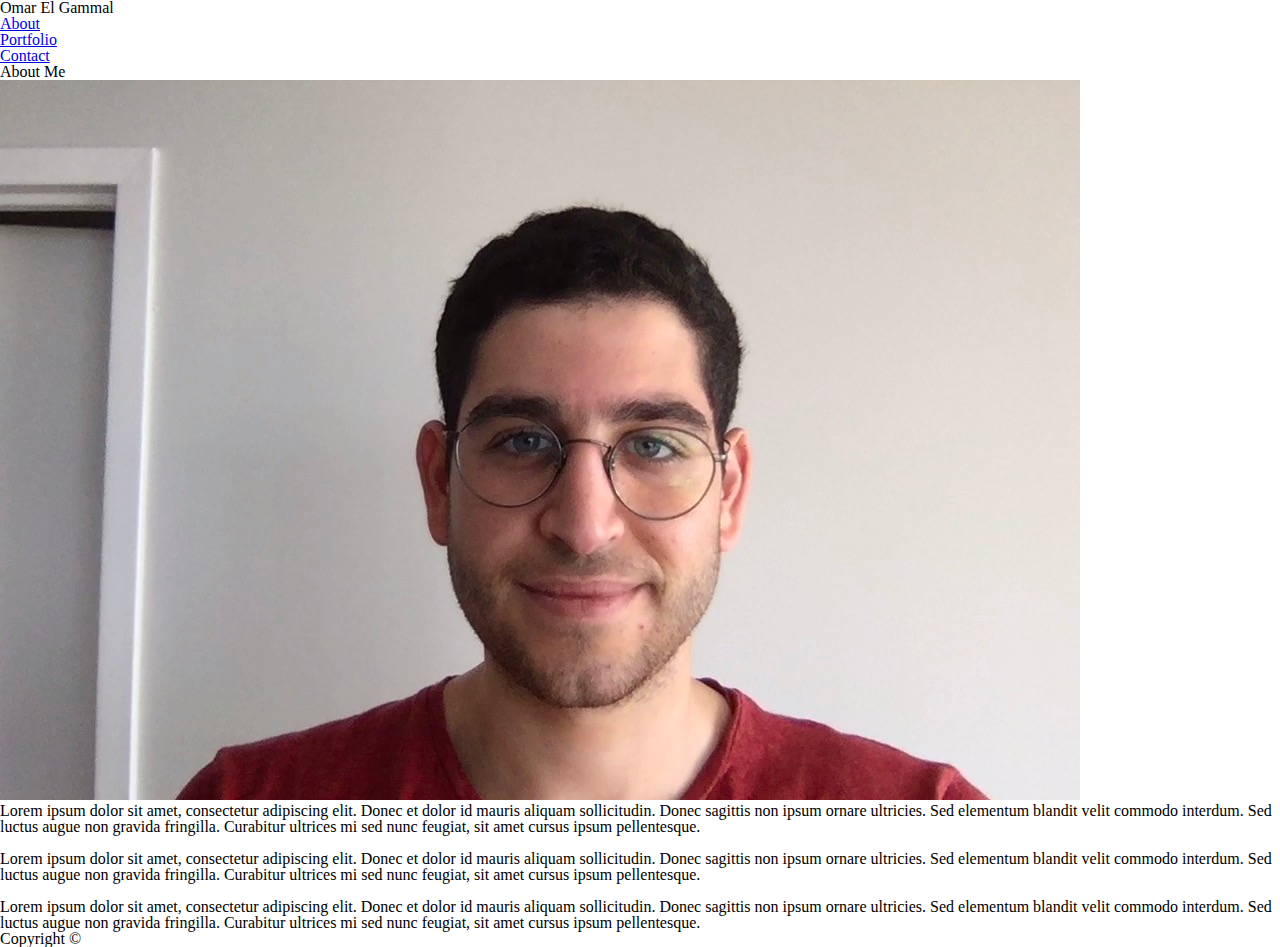
==== index.html @ 9d485500 "About and contact pages completed" ====
<!DOCTYPE html>
<html lang="en">
<head>
    <meta charset="UTF-8">
    <meta name="viewport" content="width=device-width, initial-scale=1.0">
    <meta http-equiv="X-UA-Compatible" content="ie=edge">
    <link rel="stylesheet" href="assets/css/reset.css">
    <link rel="stylesheet" href="assets/css/style.css">
    <title>Omar's Portfolio</title>
</head>
<body>
<div class="container">
    <div class="header"> 
        <header>
            <h1>
                Omar El Gammal
            </h1>

            <nav>
                <ul>
                    <li><a href="index.html">About</a></li>
                    <li><a href="portfolio.html">Portfolio</a></li>
                    <li><a href="contact.html">Contact</a></li>
                </ul>
            </nav>
        </header>
    </div>
  <div class="about-me">     
        <h2>
            About Me
        </h2>
    <div class="bio_container">
        <section>
           
            <img id="pp1" src="assets/images/realme.jpg" alt="Profile Picture">
        
            
            <div class="lorem">
                <p>
                    Lorem ipsum dolor sit amet, consectetur adipiscing elit. Donec et dolor id mauris aliquam sollicitudin. Donec sagittis non ipsum ornare ultricies. Sed elementum blandit velit commodo interdum. Sed luctus augue non gravida fringilla. Curabitur ultrices mi sed nunc feugiat, sit amet cursus ipsum pellentesque.
                <br><br>
                    Lorem ipsum dolor sit amet, consectetur adipiscing elit. Donec et dolor id mauris aliquam sollicitudin. Donec sagittis non ipsum ornare ultricies. Sed elementum blandit velit commodo interdum. Sed luctus augue non gravida fringilla. Curabitur ultrices mi sed nunc feugiat, sit amet cursus ipsum pellentesque.
                <br><br>
                    Lorem ipsum dolor sit amet, consectetur adipiscing elit. Donec et dolor id mauris aliquam sollicitudin. Donec sagittis non ipsum ornare ultricies. Sed elementum blandit velit commodo interdum. Sed luctus augue non gravida fringilla. Curabitur ultrices mi sed nunc feugiat, sit amet cursus ipsum pellentesque.
                </p>
        
            </div>
        </section>
    </div>
  </div>       
</div> 
    
    <footer>
        Copyright &copy;
    </footer>

</body>
</html>
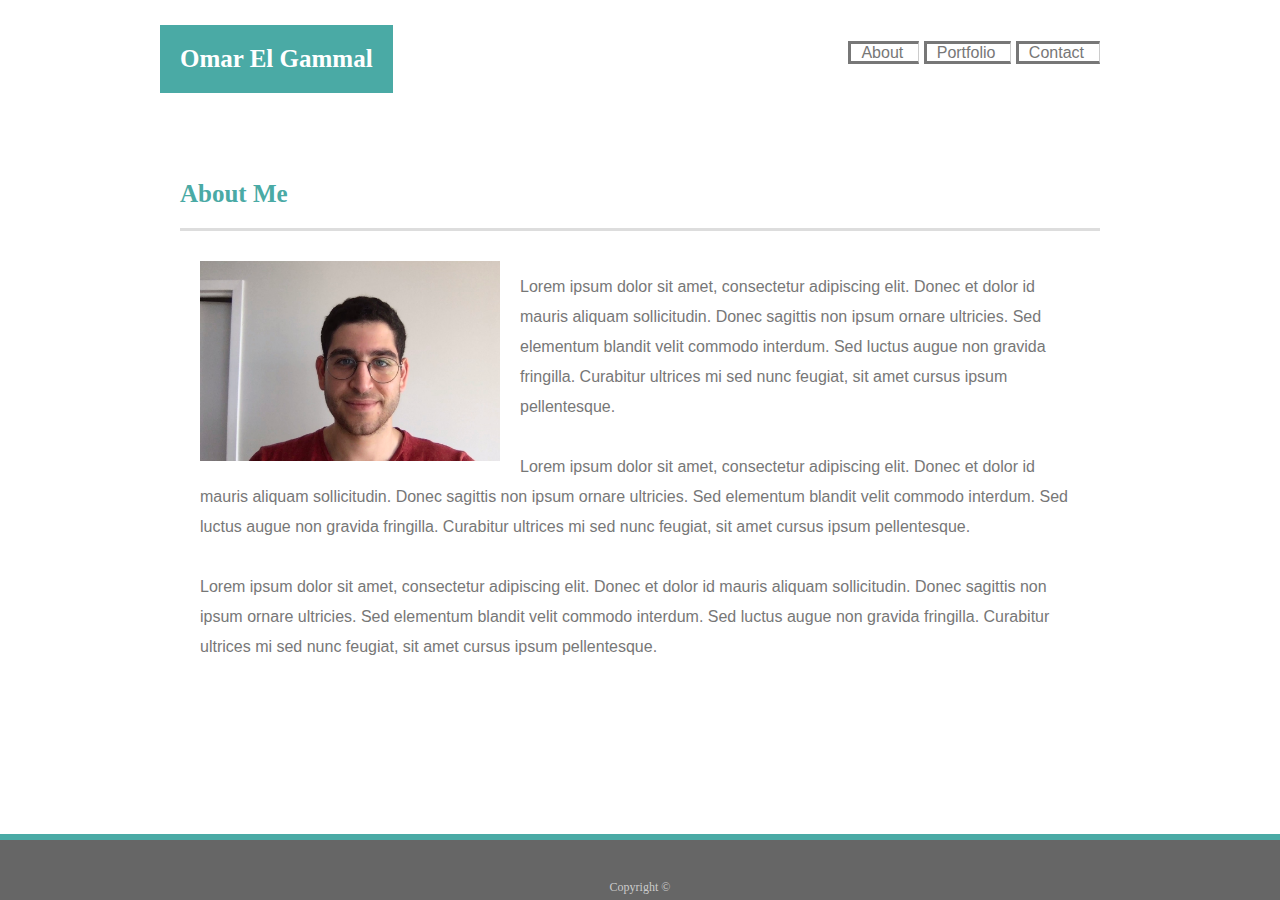
==== commit bd5b9a30: "fix attempt by folder name change" ====
--- a/index.html
+++ b/index.html
@@ -4,8 +4,8 @@
     <meta charset="UTF-8">
     <meta name="viewport" content="width=device-width, initial-scale=1.0">
     <meta http-equiv="X-UA-Compatible" content="ie=edge">
-    <link rel="stylesheet" href="assets/css/reset.css">
-    <link rel="stylesheet" href="assets/css/style.css">
+    <link rel="stylesheet" href="./Assets/css/reset.css">
+    <link rel="stylesheet" href="./Assets/css/style.css">
     <title>Omar's Portfolio</title>
 </head>
 <body>
--- a/Assets/css/style.css
+++ b/Assets/css/style.css
@@ -0,0 +1,183 @@
+body {
+    background-image: url("../images/background.jpg");
+}
+
+header {
+    /* border-bottom: 3px solid #cccccc; */
+    width: 960px;
+    display: inline-block;
+    text-align: left;
+}
+
+.header {
+    width: 100%;
+    border-color: #cccccc;
+    background-color: #ffffff;
+}    
+h1 {
+    padding: 20px;
+    background-color: #4aaaa5;
+    font-family: 'Georgia', Times, Times New Roman, serif;
+    font-size: 25px;
+    font-weight: bold;
+    color: #ffffff;
+    display: inline-block;
+    margin-right: 20px;
+    margin-left: 0px;
+}
+h2 {
+    color: #4aaaa5;
+    font-size: 25px;
+    font-weight: 700;
+    padding: 20px;
+    font-family: Georgia, 'Times New Roman', Times, serif;
+    margin-bottom: 10px;
+    border-bottom-color: #dddddd;
+    border-bottom-width: 3px;
+    border-bottom-style: solid;
+    padding-left: 0;
+}
+nav {
+   float: right;
+   padding: 20px;
+   margin: auto;
+   color: #777777;
+   font-family: 'Arial', 'Helvetica Neue', Helvetica, sans-serif;
+}
+a:link {
+    color: #777777;
+    text-decoration: none;
+}
+a:visited {
+    color: #4aaaa5;
+}
+li {
+    display: inline;
+    padding-right: 15px;
+    padding-left: 10px;
+    border-right: #cccccc;
+    border-style: solid;
+    border-right-width: 0.5px;
+}
+.container {
+    text-align: center;
+}
+footer {
+    background-color: #666666;
+    position: fixed;
+    left: 0;
+    bottom: 0;
+    width: 100%;
+    font-size: 12px;
+    color: #cccccc;
+    padding-top: 40px;
+    text-align: center;
+    padding-bottom: 5px;
+    border-top: 6px solid;
+    border-color: #4aaaa5;
+    z-index: 3;
+}
+p {
+    color: #777777;
+}
+#pp1 {
+    width: 300px;
+    height: 200px;
+    float: left;
+    margin: 20px;
+}
+
+section {
+    display: inline-block;
+}
+.lorem {
+    font-family: 'Arial', 'Helvetica Neue', Helvetica, sans-serif;
+    color: #777777;
+    padding: 20px;
+    padding-top: 15px;
+    line-height: 30px;
+}
+.bio-container {
+    text-align: center;
+}
+.about-me {
+    border-color: #dddddd;
+    background-color: #ffffff;
+    width: 960px;
+    display: inline-block;
+    text-align: left;
+    padding-right: 20px;
+    padding-left: 20px;
+    margin-top: 30px;
+    box-sizing: border-box;
+    margin-bottom: 50px;
+}
+.contact, .gallery {
+    border-color: #dddddd;
+    background-color: #ffffff;
+    display: inline-block;
+    width: 960px;
+    box-sizing: border-box;
+    margin-top: 30px;
+    text-align: left;
+    padding: 20px;
+    line-height: 23px;
+    padding-bottom: 30px;
+}
+textarea {
+    width: 100%;
+    padding: 20px;
+    height: 200px;
+    box-sizing: border-box;
+    margin-top: 10px; 
+}
+form {
+    color: #777777;
+    font-family: Arial, Helvetica, sans-serif;
+}
+input {
+    height: 20px;
+    width: 100%;
+    padding-left: 7px;
+    margin-bottom: 8px;
+}
+input[type=submit] {
+    background-color: #4aaaa5;
+    color: #ffffff;
+    padding: 5px 20px 5px 20px;
+    margin-top: 10px;
+    width: 90px;
+    height: 30px;
+}
+.img1, .img2, .img3, .img4, .img5 {
+    height: 120px;
+    width: 120px;
+    z-index: 0;
+}
+.hangman, .rpg, .trivia, .riw, .rpc {
+    position: absolute;
+    padding-top: 4px;
+    padding-bottom: 4px;
+    background-color: #4aaaa5;
+    font-family: Arial, Helvetica, sans-serif;
+    color: #ffffff;
+    z-index: 2;
+    width: 81%;
+    text-align: center;
+    bottom: 40px;
+    box-sizing: border-box;
+    overflow: auto;
+}
+.hangman-wrapper, .rpg-wrapper, .trivia-wrapper, .riw-wrapper, .rpc-wrapper {
+    position: relative;
+    padding: 20px 10px 20px 20px;
+    box-sizing: border-box;
+    float: left;
+}
+
+
+.gallery2 {
+    width: 40%;
+    display: flex;
+    flex-wrap: wrap;
+}
